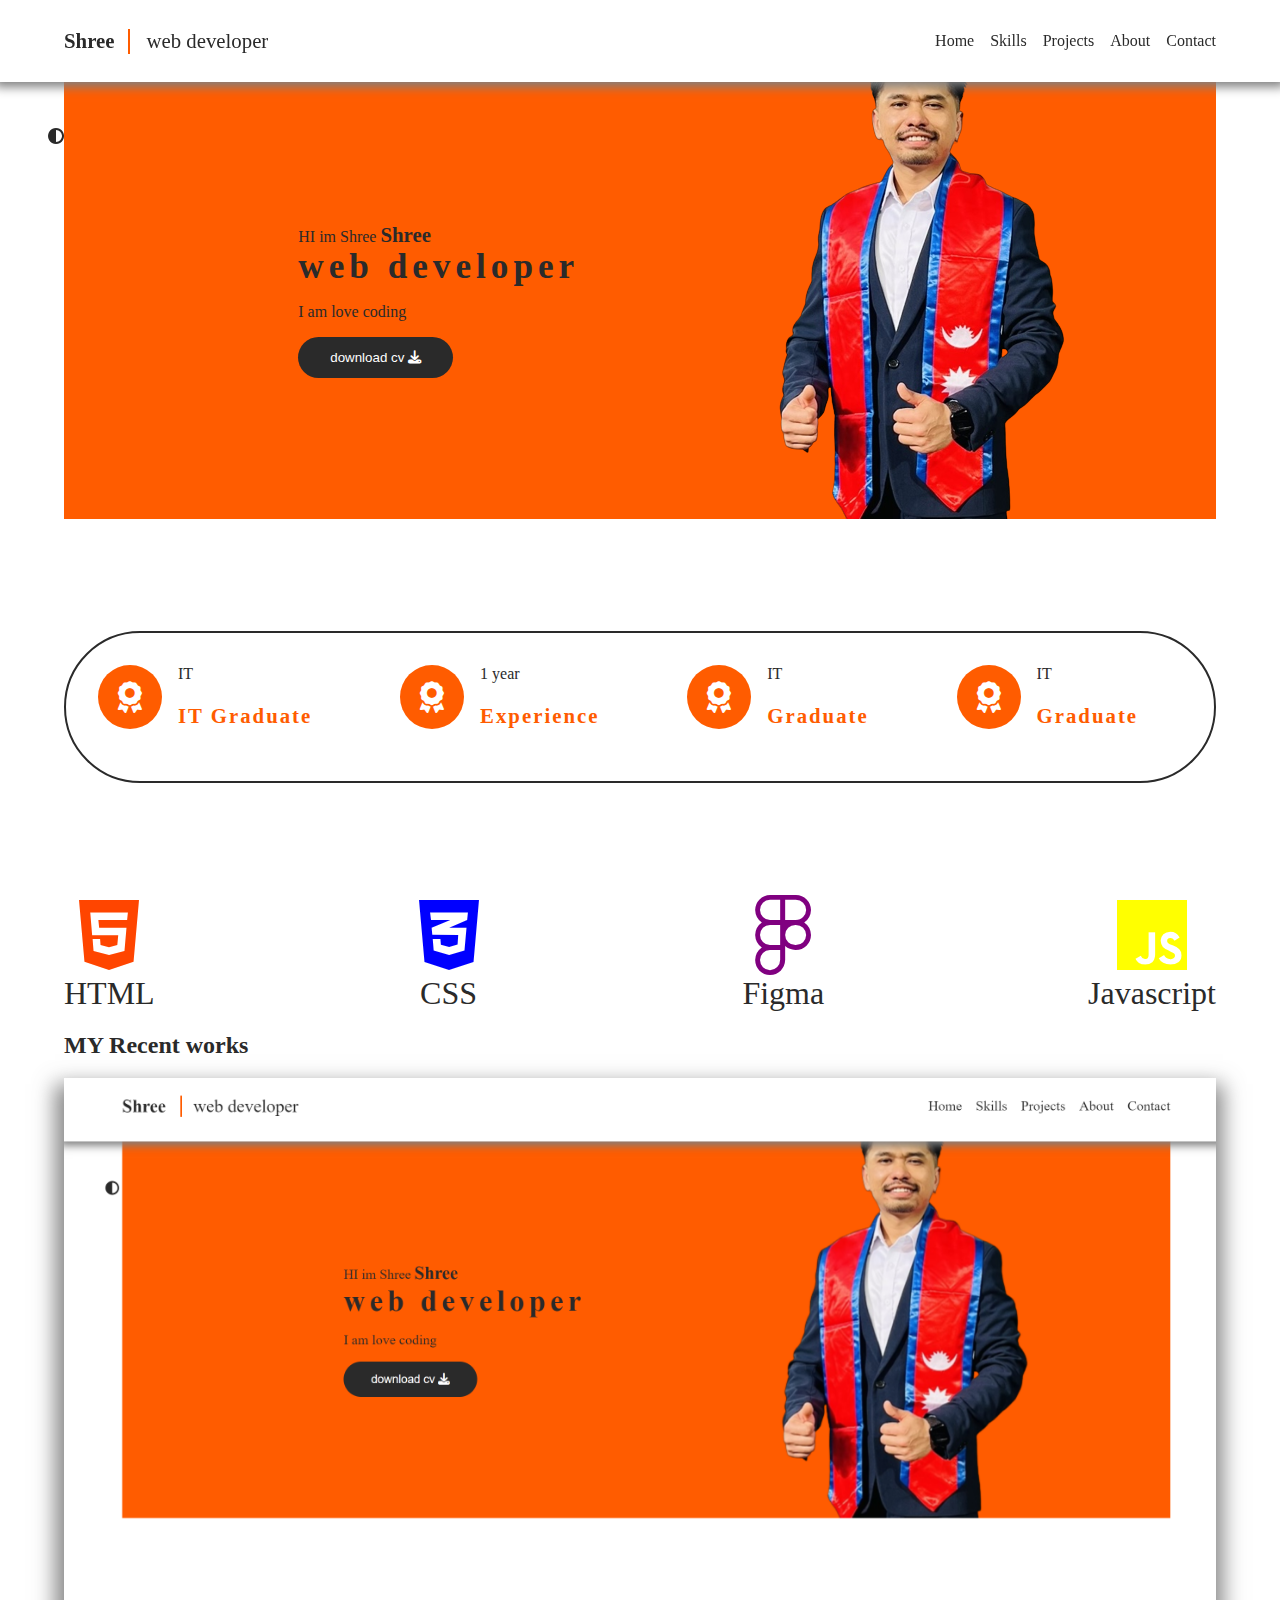
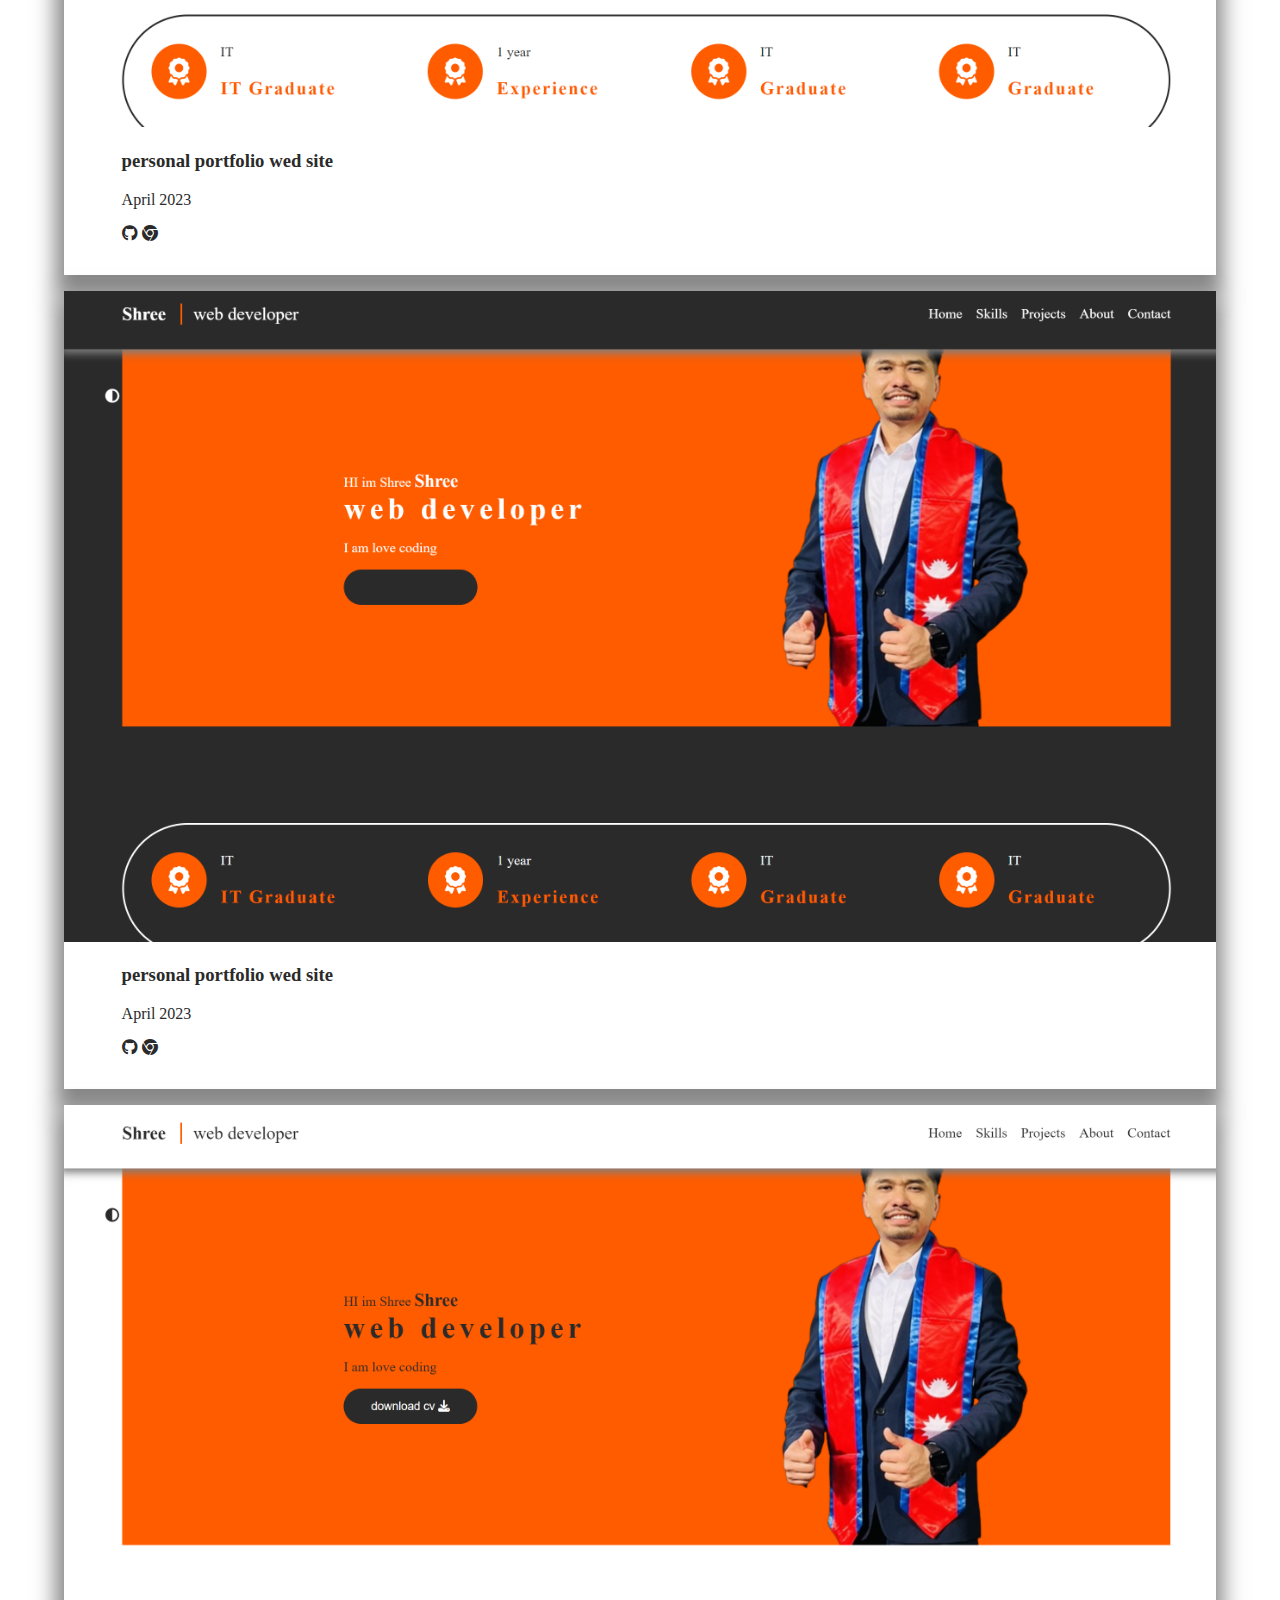
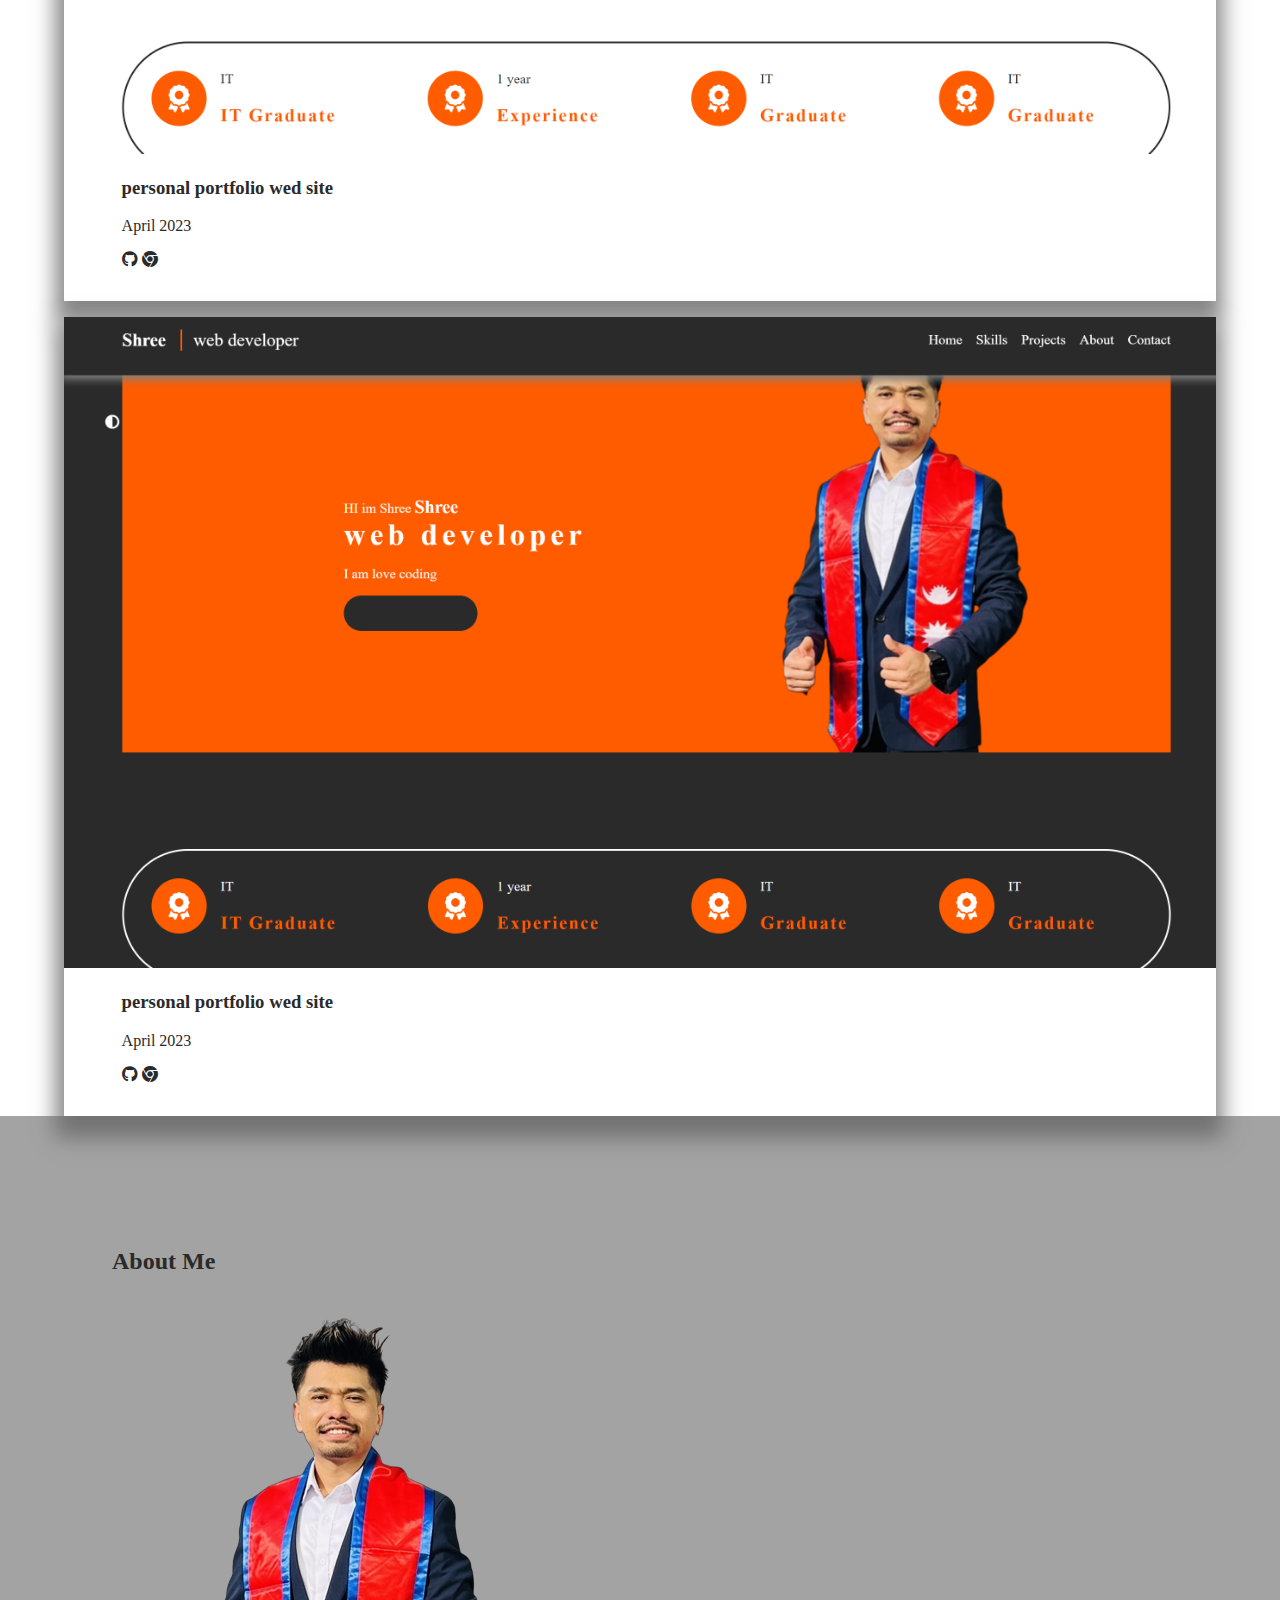
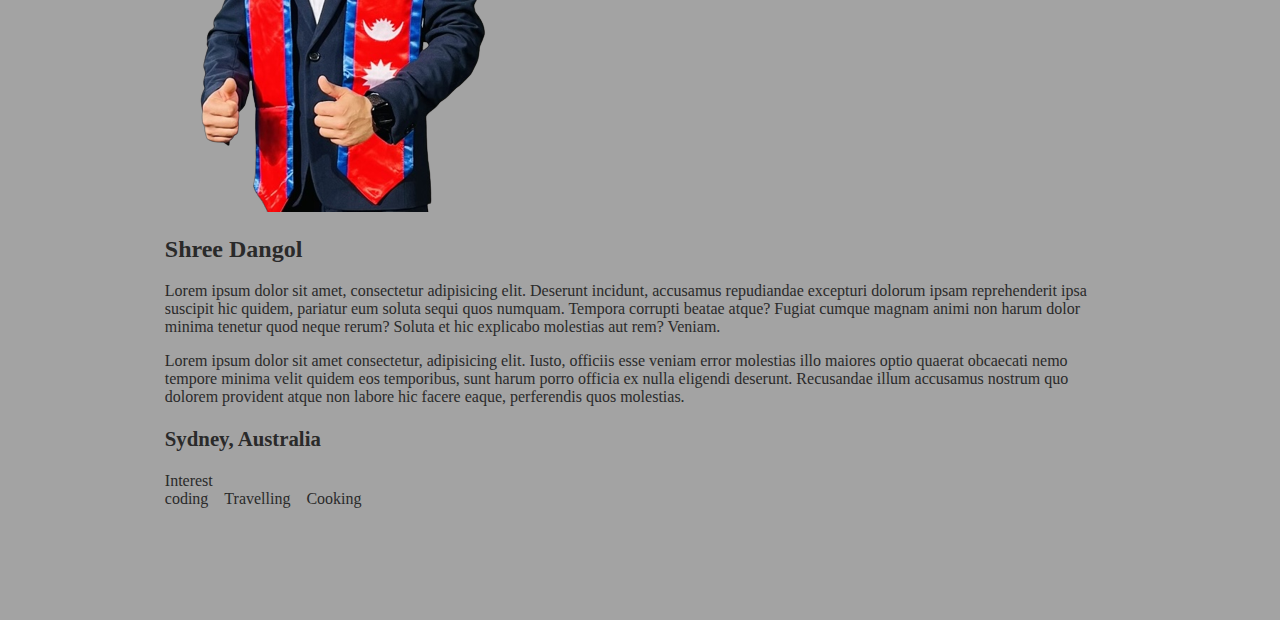
==== index.html @ 7d060837 "my portfolio" ====
<!DOCTYPE html>
<html lang="en">
  <head>
    <meta charset="UTF-8" />
    <meta name="viewport" content="width=device-width, initial-scale=1.0" />

    <link
      rel="stylesheet"
      href="https://cdnjs.cloudflare.com/ajax/libs/font-awesome/6.4.2/css/all.min.css"
    />

    <link rel="stylesheet" href="style.css" />

    <title>Shree portfolio</title>
  </head>
  <body>
    <input type="checkbox" id="darkmode" />
    <div class="wrapper">
      <!-- dark mode checkbox -->

      <label for="darkmode" class="dark-mode-toggle">
        <i class="fa-solid fa-circle-half-stroke"></i>
      </label>
      <!-- top nav bar -->

      <header>
        <div class="container flex header">
          <div class="flex logo">
            <div>Shree</div>

            <div class="line">web developer</div>
          </div>

          <div class="menu">
            <ul class="flex navigation">
              <li><a href="">Home</a></li>
              <li><a href="">Skills</a></li>
              <li><a href="">Projects</a></li>
              <li><a href="">About</a></li>
              <li><a href="">Contact</a></li>
            </ul>
          </div>
        </div>
      </header>

      <!-- hero -->

      <section class="container hero-section" id="home">
        <div class="grid hero">
          <div class="left flex">
            <div>
              HI im Shree <span class="name">Shree</span>

              <div class="tag">web developer</div>
              <p>I am love coding</p>

              <div>
                <a href="./Profile (1).pdf" download="">
                  <button>
                    download cv <i class="fa-solid fa-download"></i>
                  </button>
                </a>
              </div>
            </div>
          </div>

          <div class="right flex">
            <img src="./shree.png" alt="my pic" />
          </div>
        </div>
      </section>

      <!-- banner -->
      <section class="flex banner container">
        <!-- info -->

        <div class="info-content flex">
          <div class="icon-container flex">
            <i class="fa-solid fa-award"></i>
          </div>

          <div>
            <span>IT</span>
            <p>IT Graduate</p>
          </div>
        </div>

        <!-- divider -->

        <div class="info divider flex"></div>
        <!-- info -->

        <div class="info-content flex">
          <div class="icon-container flex">
            <i class="fa-solid fa-award"></i>
          </div>

          <div>
            <span>1 year</span>
            <p>Experience</p>
          </div>
        </div>

        <!-- divider -->

        <div class="info divider"></div>
        <!-- info -->

        <div class="info-content flex">
          <div class="icon-container flex">
            <i class="fa-solid fa-award"></i>
          </div>

          <div>
            <span>IT</span>
            <p>Graduate</p>
          </div>
        </div>

        <!-- divider -->

        <div class="info divider"></div>
        <!-- info -->

        <div class="info-content flex">
          <div class="icon-container flex">
            <i class="fa-solid fa-award"></i>
          </div>

          <div>
            <span>IT</span>
            <p>Graduate</p>
          </div>
        </div>

        <!-- divider -->

        <div class="info divider flex"></div>
      </section>

      <!-- skills -->

      <section class="skills container flex" id="Skills">
        <div>
          <i class="fa-brands fa-html5" style="color: orangered"></i>
          <span>HTML</span>
        </div>

        <div>
          <i class="fa-brands fa-css3-alt" style="color: blue"></i>
          <span>CSS</span>
        </div>

        <div>
          <i class="fa-brands fa-figma" style="color: purple"></i>
          <span>Figma</span>
        </div>
        <div>
          <i class="fa-brands fa-js" style="color: yellow"></i>
          <span>Javascript</span>
        </div>
      </section>

      <!-- project or recent works -->

      <section class="container" id="projects">
        <h2>MY Recent works</h2>
        <div class="grid projects-container">
          <div class="project-card">
            <div class="top">
              <img src="./shree1.png" alt="portfolio" />
            </div>

            <div class="bottom container">
              <h3>personal portfolio wed site</h3>
              <p>April 2023</p>
              <a href="http... to your repo" target="_black">
                <i class="fa-brands fa-github"></i>
              </a>

              <a href="'http...to the live site" target="_blank">
                <i class="fa-brands fa-chrome"></i>
              </a>
            </div>
          </div>
          <div class="project-card">
            <div class="top">
              <img src="./shree2.png" alt="portfolio" />
            </div>

            <div class="bottom container">
              <h3>personal portfolio wed site</h3>
              <p>April 2023</p>
              <a href="http... to your repo" target="_black">
                <i class="fa-brands fa-github"></i>
              </a>

              <a href="'http...to the live site" target="_blank">
                <i class="fa-brands fa-chrome"></i>
              </a>
            </div>
          </div>
          <div class="project-card">
            <div class="top">
              <img src="./shree1.png" alt="portfolio" />
            </div>

            <div class="bottom container">
              <h3>personal portfolio wed site</h3>
              <p>April 2023</p>
              <a href="http... to your repo" target="_black">
                <i class="fa-brands fa-github"></i>
              </a>

              <a href="'http...to the live site" target="_blank">
                <i class="fa-brands fa-chrome"></i>
              </a>
            </div>
          </div>
          <div class="project-card">
            <div class="top">
              <img src="./shree2.png" alt="portfolio" />
            </div>

            <div class="bottom container">
              <h3>personal portfolio wed site</h3>
              <p>April 2023</p>
              <a href="http... to your repo" target="_black">
                <i class="fa-brands fa-github"></i>
              </a>

              <a href="'http...to the live site" target="_blank">
                <i class="fa-brands fa-chrome"></i>
              </a>
            </div>
          </div>
        </div>
      </section>

      <!-- about me -->

      <section class="about" id="about">
        <h2>About Me</h2>
        <div class="container">
          <div class="myimg">
            <img src="./shree.png" alt="my" />
          </div>
          <div class="my-bio">
            <h2>Shree Dangol</h2>
            <p>
              Lorem ipsum dolor sit amet, consectetur adipisicing elit. Deserunt
              incidunt, accusamus repudiandae excepturi dolorum ipsam
              reprehenderit ipsa suscipit hic quidem, pariatur eum soluta sequi
              quos numquam. Tempora corrupti beatae atque? Fugiat cumque magnam
              animi non harum dolor minima tenetur quod neque rerum? Soluta et
              hic explicabo molestias aut rem? Veniam.
            </p>

            <p>
              Lorem ipsum dolor sit amet consectetur, adipisicing elit. Iusto,
              officiis esse veniam error molestias illo maiores optio quaerat
              obcaecati nemo tempore minima velit quidem eos temporibus, sunt
              harum porro officia ex nulla eligendi deserunt. Recusandae illum
              accusamus nostrum quo dolorem provident atque non labore hic
              facere eaque, perferendis quos molestias.
            </p>

            <p>Sydney, Australia</p>

            <div>
              <div class="tag">Interest</div>
              <div class="flex">
                <span>coding</span>
                <span>Travelling</span>
                <span>Cooking</span>
              </div>
            </div>
          </div>
        </div>
      </section>

      <!-- contact me -->
    </div>
  </body>
</html>
---- style.css ----
* {
  box-sizing: border-box;
}

body {
  margin: 0;
  padding: 0;
}
.container {
  width: 90%;
  margin: auto;
}

.flex {
  display: flex;
  gap: 1rem;
}

.grid {
  display: grid;
  gap: 1rem;
}

a {
  text-decoration: none;
  color: inherit;
}

/* ----------root variables---------- */

:root {
  --color-orange: #ff5c00;
  --color-dark: #2a2a2a;

  --body-bg: #fff;
  --text-color: var(--color-dark);
  --border-color: var(--color-dark);

  /* dark mode */

  --dark-bg: var(--color-dark);
  --dark-text-color: #fff;
  --dark-border-color: #fff;
}

.wrapper {
  background: var(--body-bg);
  min-height: 100vh;
  color: var(--text-color);
}

/* dark mode */

/* header */

header {
  box-shadow: 0 0 10px 5px grey;
  position: sticky;
  top: 0;
  background: var(--body-bg);
}

.header {
  justify-content: space-between;
  align-items: center;
  padding: 1rem 0;
}

.logo {
  font-size: 1.3rem;
}

.logo > div:nth-child(1) {
  font-weight: bolder;
  margin-right: 1rem;
}

.line {
}

.line::before {
  content: "";
  width: 2px;
  height: 30%;

  position: absolute;
  left: 10%;
  background: var(--color-orange);
}

#darkmode {
  display: none;
}

.navigation {
  list-style: none;
}

.navigation li a:hover {
  color: var(--color-orange);
  transition: all 0.54s;
}

.dark-mode-toggle {
  position: fixed;
  top: 8rem;
  left: 3rem;
}

.dark-mode-toggle:hover {
  transform: scale(1.5);
  cursor: pointer;
  transition: all 0.5s;
}

/* ---------dark mode activation---------- */

#darkmode:checked + .wrapper {
  --body-bg: var(--dark-bg);
  --text-color: var(--dark-text-color);
  /* color: var(--dark-text-color); */
  --border-color: var(--dark-border-color);
}

/* -----------------hero section  --------------- */

.hero section {
  padding-top: 10rem;
  color: var(--text-color);
}

.hero {
  grid-template-areas: "left right";
  background: var(--color-orange);
  padding: 0 2rem;
}

.left {
  grid-area: left;
  justify-content: center;
  align-items: center;
  margin-left: 10vw;
}

.left .name {
  font-size: 1.3rem;
  font-weight: bold;
}

.left .tag {
  font-size: 2.2rem;
  font-weight: bolder;
  letter-spacing: 5px;
}

.left button {
  background: var(--dark-bg);
  padding: 0.8rem 2rem;
  border-radius: 2rem;
  color: var(--body-bg);
  border: none;
  cursor: pointer;
}
.right {
  grid-area: right;
  justify-content: center;
  align-items: center;
  margin-top: -5rem;
}

.right img {
  height: 100%;
}

.title span {
  text-align: center;
  margin-bottom: 3rem;
}

/* banner section */

.banner {
  /* background: blue; */
  margin-top: 7rem;
  border: 2px solid var(--border-color);
  padding: 2rem;
  justify-content: space-between;
  align-items: center;
  border-radius: 100px;
}

.banner .info-divider {
  background: grey;
  width: 2px;
  height: 50px;
}

.banner .info-content .icon-container {
  background: var(--color-orange);
  width: 4rem;
  height: 4rem;
  border-radius: 50%;

  justify-content: center;
  align-items: center;
}
.banner .info-content .icon-container i {
  font-size: 2rem;
  color: white;
}

.banner .info-content p {
  font-weight: bold;
  font-size: 1.3rem;
  letter-spacing: 2px;
}

.banner .info-content p {
  color: var(--color-orange);
}

.skills {
  padding-top: 7rem;
  justify-content: space-between;
  flex-wrap: wrap;
  font-size: 2rem;
  gap: 3rem;
}

.skills > div {
  display: flex;
  flex-direction: column;
  justify-content: center;
  align-items: center;
}

.skills > div i {
  font-size: 5rem;
}

/* project */
.projects {
  margin-top: 3rem;
  padding: 7rem 0;
}

.projects h2 {
  text-align: center;
  margin-bottom: 3rem;
}

.projects .projects-container {
  grid-template-columns: repeat(auto-fit, 250px, 1fr);
  gap: 3rem;

  grid-template-columns: repeat(2, 1fr);
}

.project-card {
  box-shadow: -1px 14px 20px 8px rgba(101, 101, 101, 0.78);
  padding-bottom: 2rem;
}

.project-card .top img {
  width: 100%;
}

/* about */

.about {
  background: rgba(101, 101, 101, 0.596);
  padding: 7rem;
}

.about-content {
  margin-top: 3rem;
}

.about-content .myImg {
  justify-content: center;
  width: 60%;
}

.about-content .myImg img {
  min-width: 350px;
  max-width: 400px;
}

.about-content .my-bio h2 {
  font-size: 2rem;
  margin-bottom: 3rem;
}

.my-bio p:nth-child(4) {
  font-size: 1.3rem;
  font-weight: bold;
}

.my-bio .tag + div span:hover {
  cursor: pointer;
  background: grey;
}
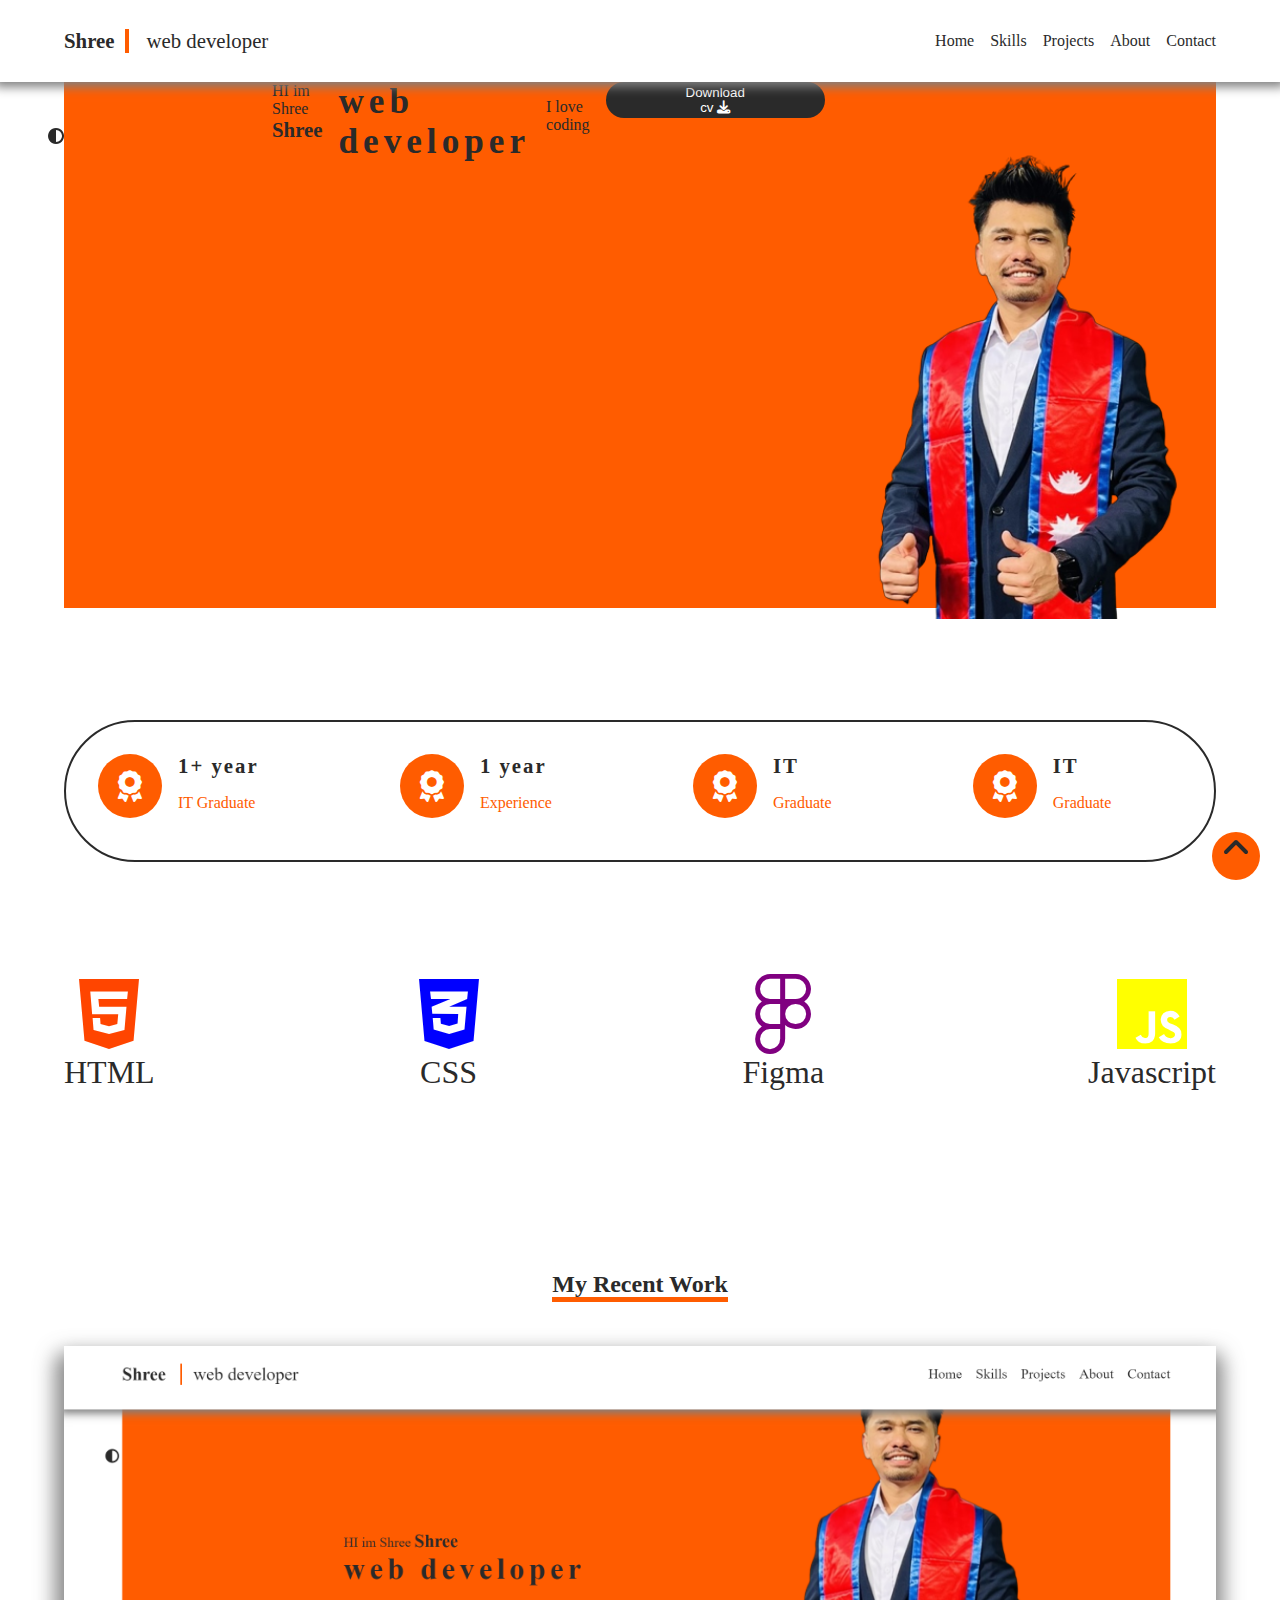
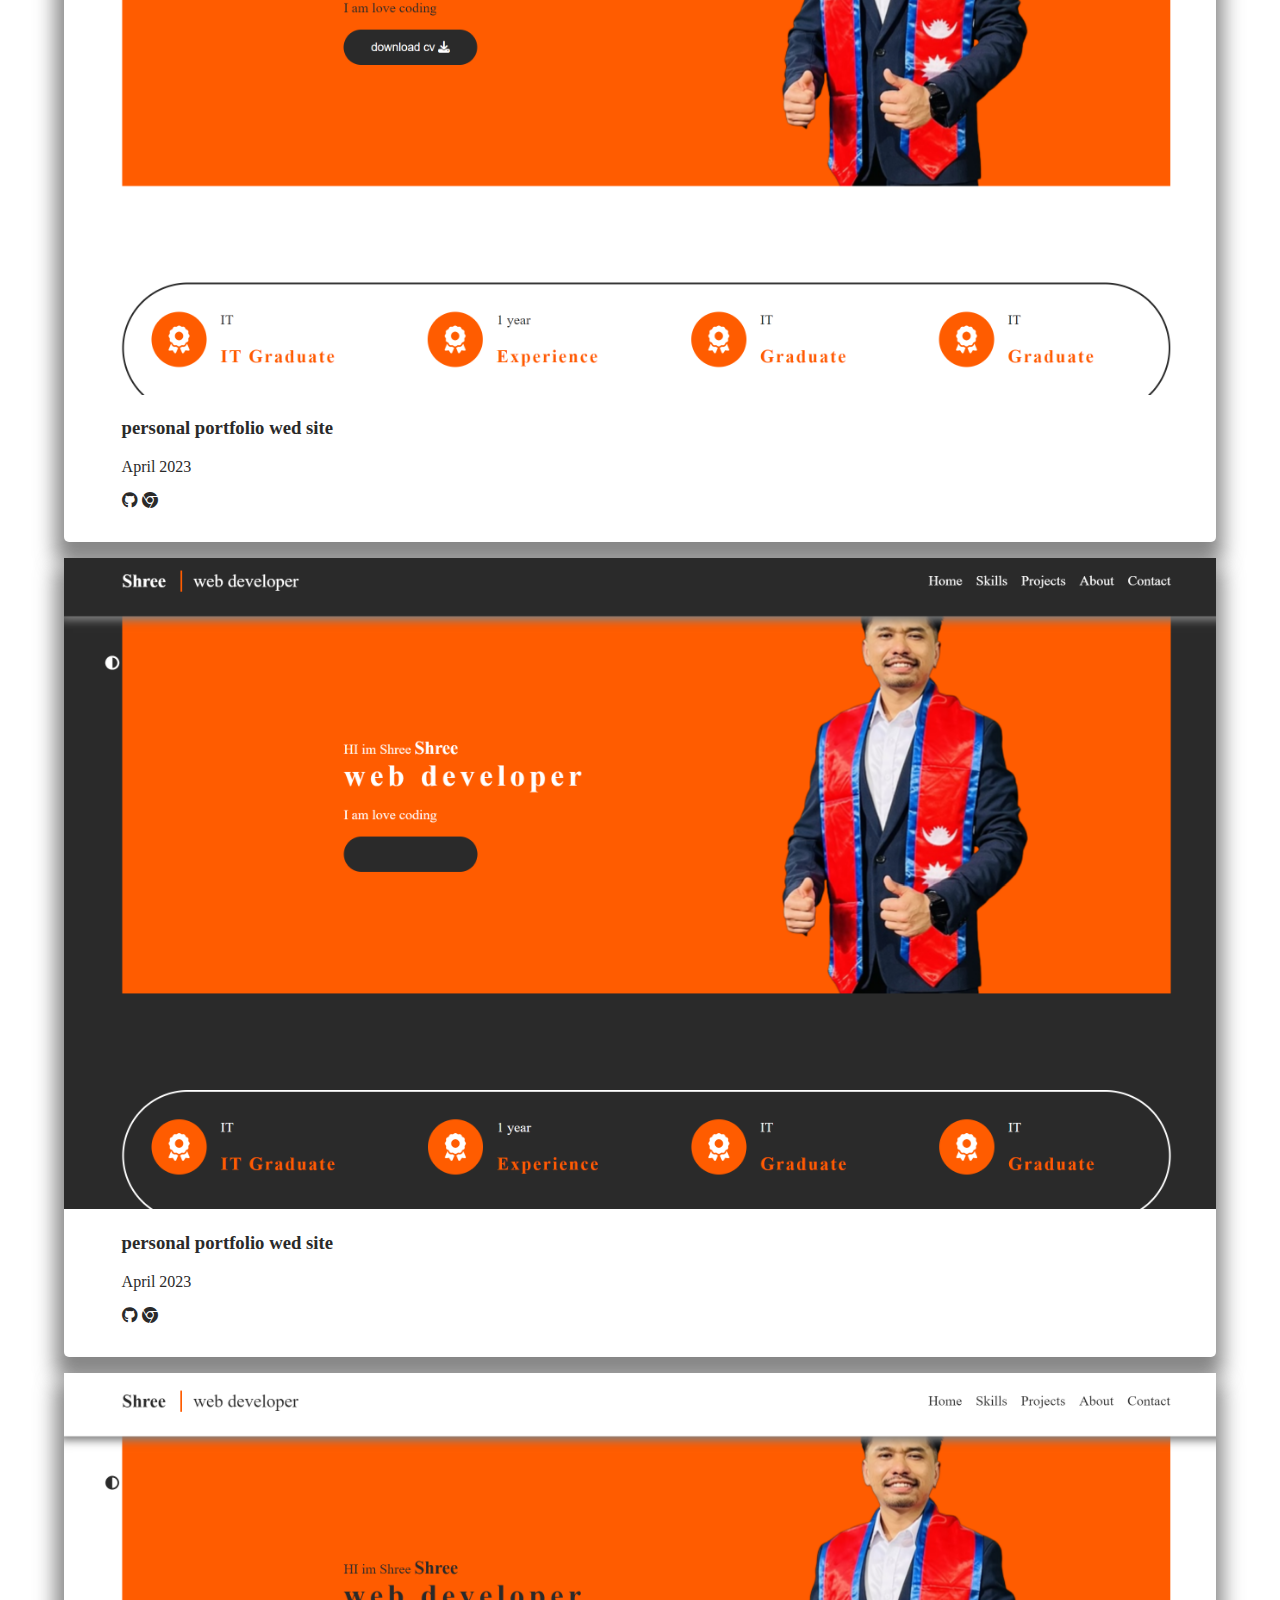
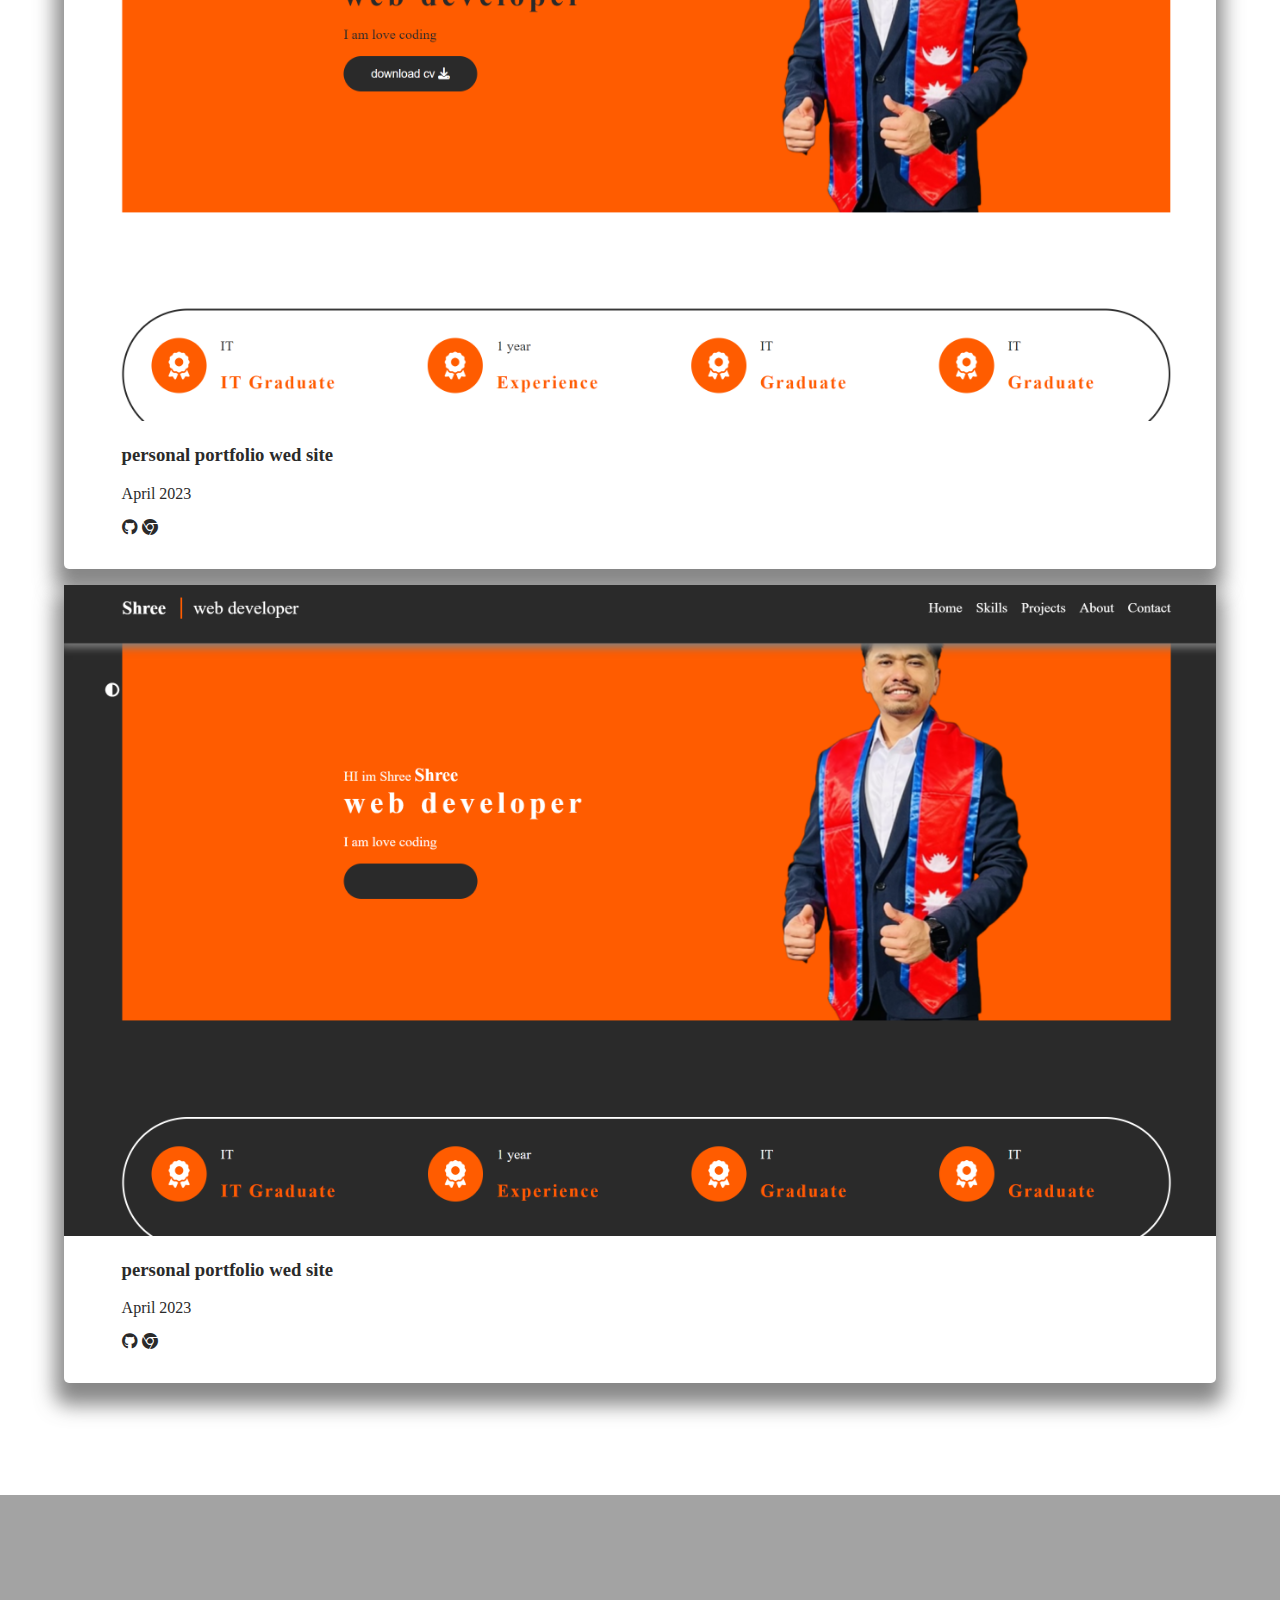
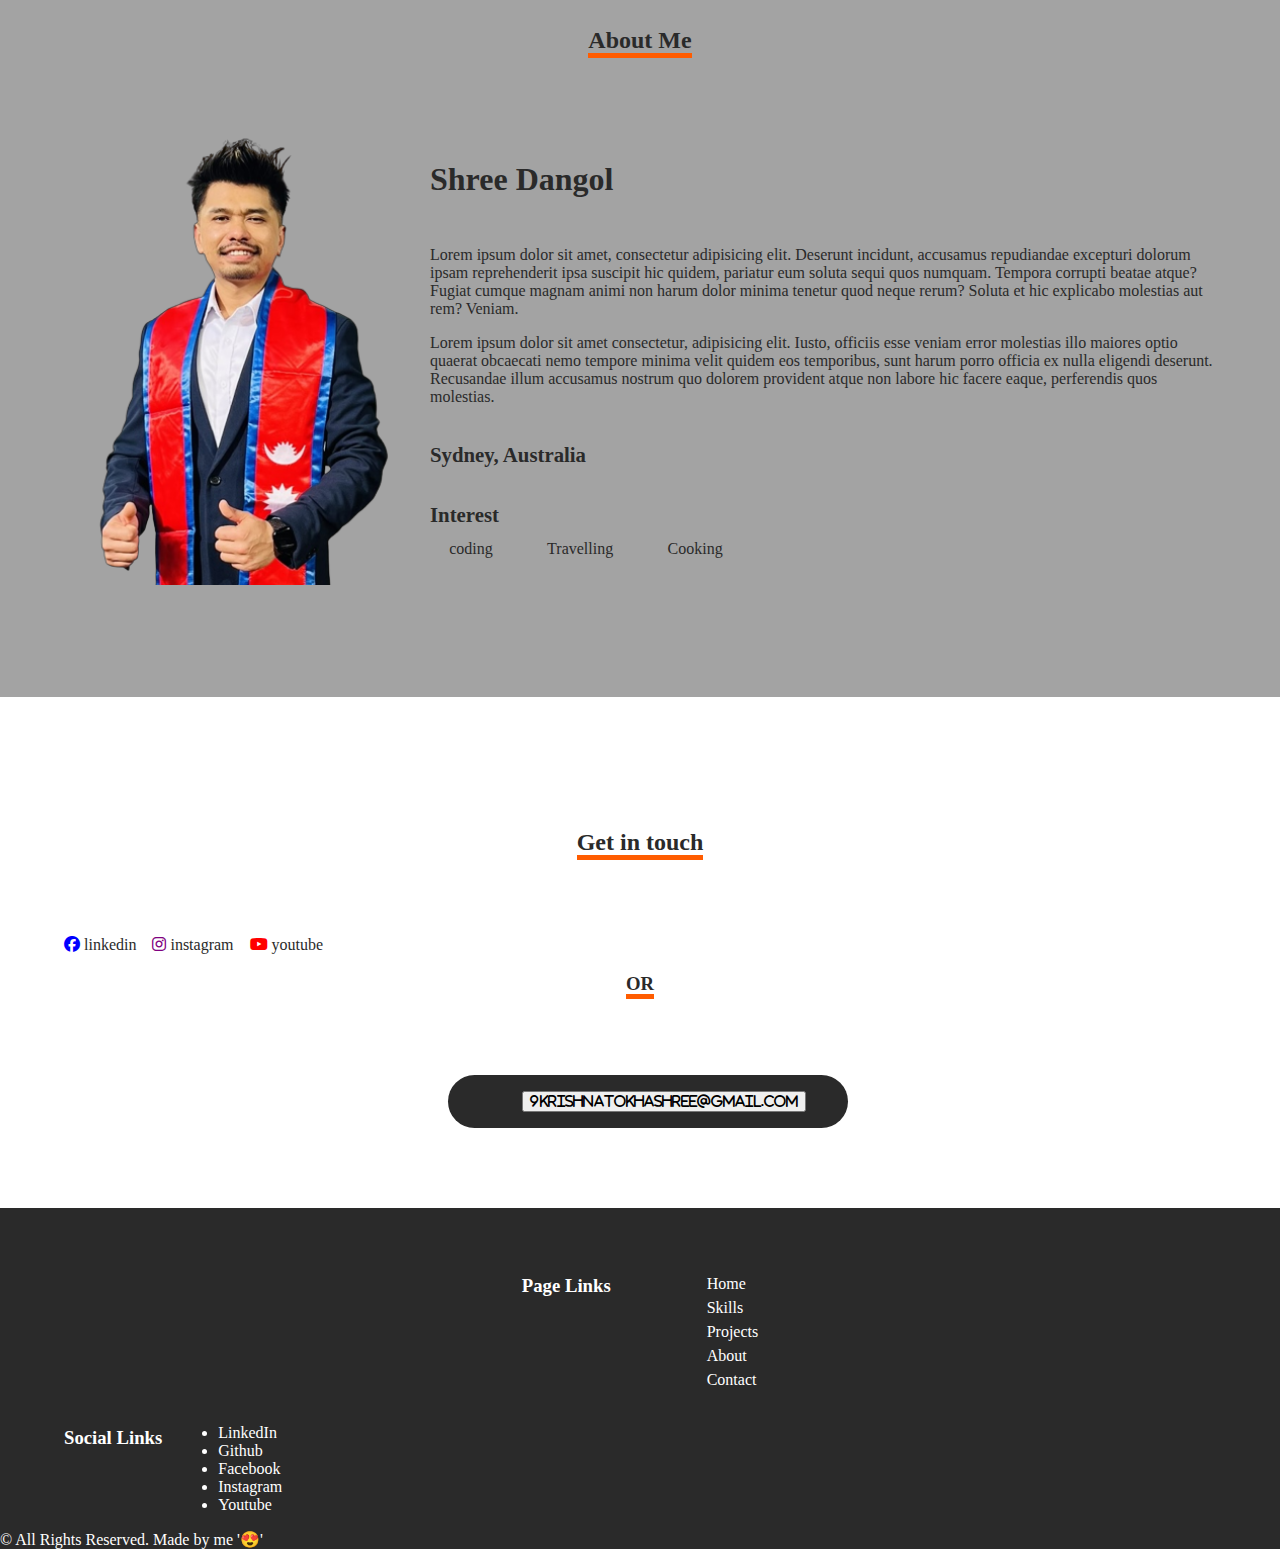
==== commit 3d17fde9: "portfolio" ====
--- a/index.html
+++ b/index.html
@@ -33,11 +33,11 @@
 
           <div class="menu">
             <ul class="flex navigation">
-              <li><a href="">Home</a></li>
-              <li><a href="">Skills</a></li>
-              <li><a href="">Projects</a></li>
-              <li><a href="">About</a></li>
-              <li><a href="">Contact</a></li>
+              <li><a href="#home">Home</a></li>
+              <li><a href="#Skills">Skills</a></li>
+              <li><a href="#Projects">Projects</a></li>
+              <li><a href="#About">About</a></li>
+              <li><a href="#Contact">Contact</a></li>
             </ul>
           </div>
         </div>
@@ -48,19 +48,17 @@
       <section class="container hero-section" id="home">
         <div class="grid hero">
           <div class="left flex">
+            <div>HI im Shree <span class="name">Shree</span></div>
+
+            <div class="tag">web developer</div>
+            <p>I love coding</p>
+
             <div>
-              HI im Shree <span class="name">Shree</span>
-
-              <div class="tag">web developer</div>
-              <p>I am love coding</p>
-
-              <div>
-                <a href="./Profile (1).pdf" download="">
-                  <button>
-                    download cv <i class="fa-solid fa-download"></i>
-                  </button>
-                </a>
-              </div>
+              <a href="./Profile (1).pdf" download="">
+                <button>
+                  Download cv <i class="fa-solid fa-download"></i>
+                </button>
+              </a>
             </div>
           </div>
 
@@ -80,21 +78,20 @@
           </div>
 
           <div>
-            <span>IT</span>
+            <span>1+ year </span>
             <p>IT Graduate</p>
           </div>
         </div>
 
         <!-- divider -->
 
-        <div class="info divider flex"></div>
+        <div class="info divider"></div>
         <!-- info -->
 
         <div class="info-content flex">
           <div class="icon-container flex">
             <i class="fa-solid fa-award"></i>
           </div>
-
           <div>
             <span>1 year</span>
             <p>Experience</p>
@@ -135,7 +132,7 @@
 
         <!-- divider -->
 
-        <div class="info divider flex"></div>
+        <div class="info divider"></div>
       </section>
 
       <!-- skills -->
@@ -163,8 +160,10 @@
 
       <!-- project or recent works -->
 
-      <section class="container" id="projects">
-        <h2>MY Recent works</h2>
+      <section class="projects container" id="projects">
+        <h2 class="title">
+          <span>My Recent Work</span>
+        </h2>
         <div class="grid projects-container">
           <div class="project-card">
             <div class="top">
@@ -174,7 +173,7 @@
             <div class="bottom container">
               <h3>personal portfolio wed site</h3>
               <p>April 2023</p>
-              <a href="http... to your repo" target="_black">
+              <a href="http... to your repo" target="_blank">
                 <i class="fa-brands fa-github"></i>
               </a>
 
@@ -183,6 +182,7 @@
               </a>
             </div>
           </div>
+
           <div class="project-card">
             <div class="top">
               <img src="./shree2.png" alt="portfolio" />
@@ -191,7 +191,7 @@
             <div class="bottom container">
               <h3>personal portfolio wed site</h3>
               <p>April 2023</p>
-              <a href="http... to your repo" target="_black">
+              <a href="http... to your repo" target="_blank">
                 <i class="fa-brands fa-github"></i>
               </a>
 
@@ -208,7 +208,7 @@
             <div class="bottom container">
               <h3>personal portfolio wed site</h3>
               <p>April 2023</p>
-              <a href="http... to your repo" target="_black">
+              <a href="http... to your repo" target="_blank">
                 <i class="fa-brands fa-github"></i>
               </a>
 
@@ -225,7 +225,7 @@
             <div class="bottom container">
               <h3>personal portfolio wed site</h3>
               <p>April 2023</p>
-              <a href="http... to your repo" target="_black">
+              <a href="http... to your repo" target="_blank">
                 <i class="fa-brands fa-github"></i>
               </a>
 
@@ -240,10 +240,10 @@
       <!-- about me -->
 
       <section class="about" id="about">
-        <h2>About Me</h2>
-        <div class="container">
-          <div class="myimg">
-            <img src="./shree.png" alt="my" />
+        <h2 class="title"><span>About Me</span></h2>
+        <div class="container flex about-content">
+          <div class="myImg flex">
+            <img src="./shree.png" alt="my another pic" />
           </div>
           <div class="my-bio">
             <h2>Shree Dangol</h2>
@@ -279,7 +279,102 @@
         </div>
       </section>
 
-      <!-- contact me -->
+      <!-- contact me-->
+
+      <section class="container contact" id="contact"> 
+      <h2 class="title"><span>Get in touch</span></h2>
+
+        <div class="social flex">
+        <a href="https://www.linkedin.com/in/shreedangol11/" target="_blank">
+            <i class="fa-brands fa-facebook" style="color: blue"></i>
+            <span>linkedin</span>
+
+            </a>
+             <a href="">
+                <i class="fa-brands fa-instagram" style="color: purple"></i>
+                <span>instagram</span>
+             </a>
+           
+            
+           <a href="">
+            <i class="fa-brands fa-youtube" style="color: red"></i>
+            <span>youtube</span>
+         </a>
+          </div>
+            
+         
+
+        
+          <h3 class="title">
+            <span> OR </span>
+          </h3>
+
+          
+
+            
+          <a href="">
+
+          <div class="email-section flex"> 
+          <div class="email flex">
+          <a href="mailto: 9krishnatokhashree@gmail.com" download="">
+          </a>
+       
+            <button>
+             <i class="fa-solid fa-Gmail"> 9krishnatokhashree@gmail.com</i>
+            </button>
+        
+   </div>
+ 
+          </a>
+        </section> 
+
+
+ 
+
+       
+        <!-- footer -->
+         <footer class="footer">
+   
+          <div class="container">
+            <div class="top flex">
+               
+              <h3>Page Links</h3>
+              <ul>
+                <li><a href="#">Home</a></li>
+                <li><a href="#">Skills</a></li>
+                <li><a href="#">Projects</a></li>
+                <li><a href="#">About</a></li>
+                <li><a href="#">Contact</a></li>
+              </ul>
+            </div>
+            <div class="social flex">
+              <h3>Social Links</h3>
+              <ul>
+                <li><a href="#">LinkedIn</a></li>
+                <li><a href="#">Github</a></li>
+                <li><a href="#">Facebook</a></li>
+                <li><a href="#">Instagram</a></li>
+                <li><a href="#">Youtube</a></li>
+              </ul>
+            </div>
+          </div>
+
+          
+          
+
+          <div class="bottom">
+            &copy; All Rights Reserved. Made by me '😍'
+
+
+          </div>
+        </footer>
+
+        <a href="#home">
+            <div class="go-up flex">
+                <i class="fa-solid fa-angle-up"></i>
+            </div>
+        </a>
+      </section>
     </div>
   </body>
 </html>
--- a/style.css
+++ b/style.css
@@ -1,3 +1,7 @@
+html {
+  scroll-behavior: smooth;
+}
+
 * {
   box-sizing: border-box;
 }
@@ -56,7 +60,7 @@
 header {
   box-shadow: 0 0 10px 5px grey;
   position: sticky;
-  top: 0;
+  top: 10;
   background: var(--body-bg);
 }
 
@@ -68,6 +72,7 @@
 
 .logo {
   font-size: 1.3rem;
+  position: relative;
 }
 
 .logo > div:nth-child(1) {
@@ -75,16 +80,16 @@
   margin-right: 1rem;
 }
 
-.line {
-}
+/* .line { */
+/* } */
 
 .line::before {
   content: "";
-  width: 2px;
-  height: 30%;
+  width: 4px;
+  height: 100%;
 
   position: absolute;
-  left: 10%;
+  left: 30%;
   background: var(--color-orange);
 }
 
@@ -98,7 +103,7 @@
 
 .navigation li a:hover {
   color: var(--color-orange);
-  transition: all 0.54s;
+  transition: all 0.5s;
 }
 
 .dark-mode-toggle {
@@ -132,13 +137,13 @@
 .hero {
   grid-template-areas: "left right";
   background: var(--color-orange);
-  padding: 0 2rem;
+  padding: 0 5rem;
 }
 
 .left {
   grid-area: left;
   justify-content: center;
-  align-items: center;
+  /* align-items: center; */
   margin-left: 10vw;
 }
 
@@ -155,26 +160,31 @@
 
 .left button {
   background: var(--dark-bg);
-  padding: 0.8rem 2rem;
-  border-radius: 2rem;
-  color: var(--body-bg);
+  padding: 0.2rem 5rem;
+  border-radius: 10rem;
+  color: white;
   border: none;
   cursor: pointer;
 }
 .right {
   grid-area: right;
-  justify-content: center;
-  align-items: center;
-  margin-top: -5rem;
+  justify-content: flex-end;
+  align-items: center;
+  margin-top: 5rem;
 }
 
 .right img {
-  height: 100%;
-}
-
+  height: 105%;
+}
+
+.title {
+  text-align: center;
+  margin-bottom: 5rem;
+
+  /* display: inline; */
+}
 .title span {
-  text-align: center;
-  margin-bottom: 3rem;
+  border-bottom: 5px solid var(--color-orange);
 }
 
 /* banner section */
@@ -200,7 +210,6 @@
   width: 4rem;
   height: 4rem;
   border-radius: 50%;
-
   justify-content: center;
   align-items: center;
 }
@@ -209,7 +218,7 @@
   color: white;
 }
 
-.banner .info-content p {
+.banner .info-content span {
   font-weight: bold;
   font-size: 1.3rem;
   letter-spacing: 2px;
@@ -218,6 +227,8 @@
 .banner .info-content p {
   color: var(--color-orange);
 }
+
+/* Skill section */
 
 .skills {
   padding-top: 7rem;
@@ -238,6 +249,26 @@
   font-size: 5rem;
 }
 
+/* my recent project */
+.my-recent-work {
+  padding-top: 7rem;
+  justify-content: space-between;
+  flex-wrap: wrap;
+  font-size: 2rem;
+  gap: 3rem;
+}
+
+.skills > div {
+  display: flex;
+  flex-direction: column;
+  justify-content: center;
+  align-items: center;
+}
+
+.skills > div i {
+  font-size: 5rem;
+}
+
 /* project */
 .projects {
   margin-top: 3rem;
@@ -249,8 +280,8 @@
   margin-bottom: 3rem;
 }
 
-.projects .projects-container {
-  grid-template-columns: repeat(auto-fit, 250px, 1fr);
+.projects .project-container {
+  /* grid-template-columns: repeat(auto-fit, 250px, 1fr); */
   gap: 3rem;
 
   grid-template-columns: repeat(2, 1fr);
@@ -259,6 +290,7 @@
 .project-card {
   box-shadow: -1px 14px 20px 8px rgba(101, 101, 101, 0.78);
   padding-bottom: 2rem;
+  border-radius: 5px;
 }
 
 .project-card .top img {
@@ -269,7 +301,7 @@
 
 .about {
   background: rgba(101, 101, 101, 0.596);
-  padding: 7rem;
+  padding: 7rem 0;
 }
 
 .about-content {
@@ -294,9 +326,149 @@
 .my-bio p:nth-child(4) {
   font-size: 1.3rem;
   font-weight: bold;
+  padding: 1rem 0;
+}
+
+.my-bio .tag {
+  font-weight: bold;
+  font-size: 1.3rem;
+}
+
+.my-bio .tag + div span {
+  padding: 0.8rem 1.2rem;
+  border-radius: 5px;
 }
 
 .my-bio .tag + div span:hover {
   cursor: pointer;
   background: grey;
 }
+
+/* Footer */
+footer {
+  background: var(--color-dark);
+  color: var(--color-font);
+  padding: 10rem 10;
+}
+
+.footer-section {
+  justify-content: center;
+  align-items: center;
+  gap: 10rem;
+}
+
+footer p {
+  padding-top: 3rem;
+  text-align: center;
+}
+
+/* contact me section */
+
+.contact {
+  padding-top: 7rem;
+
+  /* margin-top: 3rem;  */
+
+  text-align: center;
+  margin-bottom: 5rem;
+}
+.contact .section {
+  justify-content: space-around;
+  margin: 5rem;
+}
+
+.contact .section i {
+  font-size: 5rem;
+}
+
+.email-section {
+  justify-content: center;
+}
+
+.email {
+  background-color: var(--border-color);
+  color: var(--body-bg);
+  padding: 1rem 2rem;
+  width: 400px;
+  border-radius: 100px;
+  border: var(--body-bg);
+  justify-content: center;
+  align-items: center;
+  font-size: 1.3rem;
+}
+
+.email .send {
+  background: orangered;
+  color: white;
+  width: 3rem;
+  height: 3rem;
+  border-radius: 50%;
+  justify-content: center;
+  align-items: center;
+}
+
+/* footer-section */
+.footer {
+  background: #2a2a2a;
+  color: white;
+  /* padding: 3rem; */
+}
+
+.footer .top {
+  justify-content: center;
+  gap: 6rem;
+  padding-top: 3rem;
+}
+
+.footer .top ul {
+  list-style: none;
+  padding-left: 0;
+  line-height: 1.5rem;
+}
+
+.footer .botton {
+  text-align: center;
+  margin-top: 2rem;
+  padding: 2rem;
+  background: black;
+}
+
+/* arrrow */
+.go-up {
+  width: 3rem;
+  height: 3rem;
+  border-radius: 50%;
+  background: var(--color-orange);
+
+  position: fixed;
+  bottom: 20px;
+  right: 20px;
+
+  font-size: 2rem;
+  justify-content: center;
+}
+
+@media (max-width: 768px) {
+  .hero {
+    text-align: center;
+    display: grid;
+    gap: 3rem;
+    grid-template-areas:
+      "right"
+      "left";
+  }
+
+  .right img {
+    width: 100%;
+  }
+
+  .banner {
+    flex-direction: column;
+    justify-content: center;
+    align-items: center;
+  }
+  .about-content {
+    flex-direction: column;
+    align-items: center;
+  }
+}
